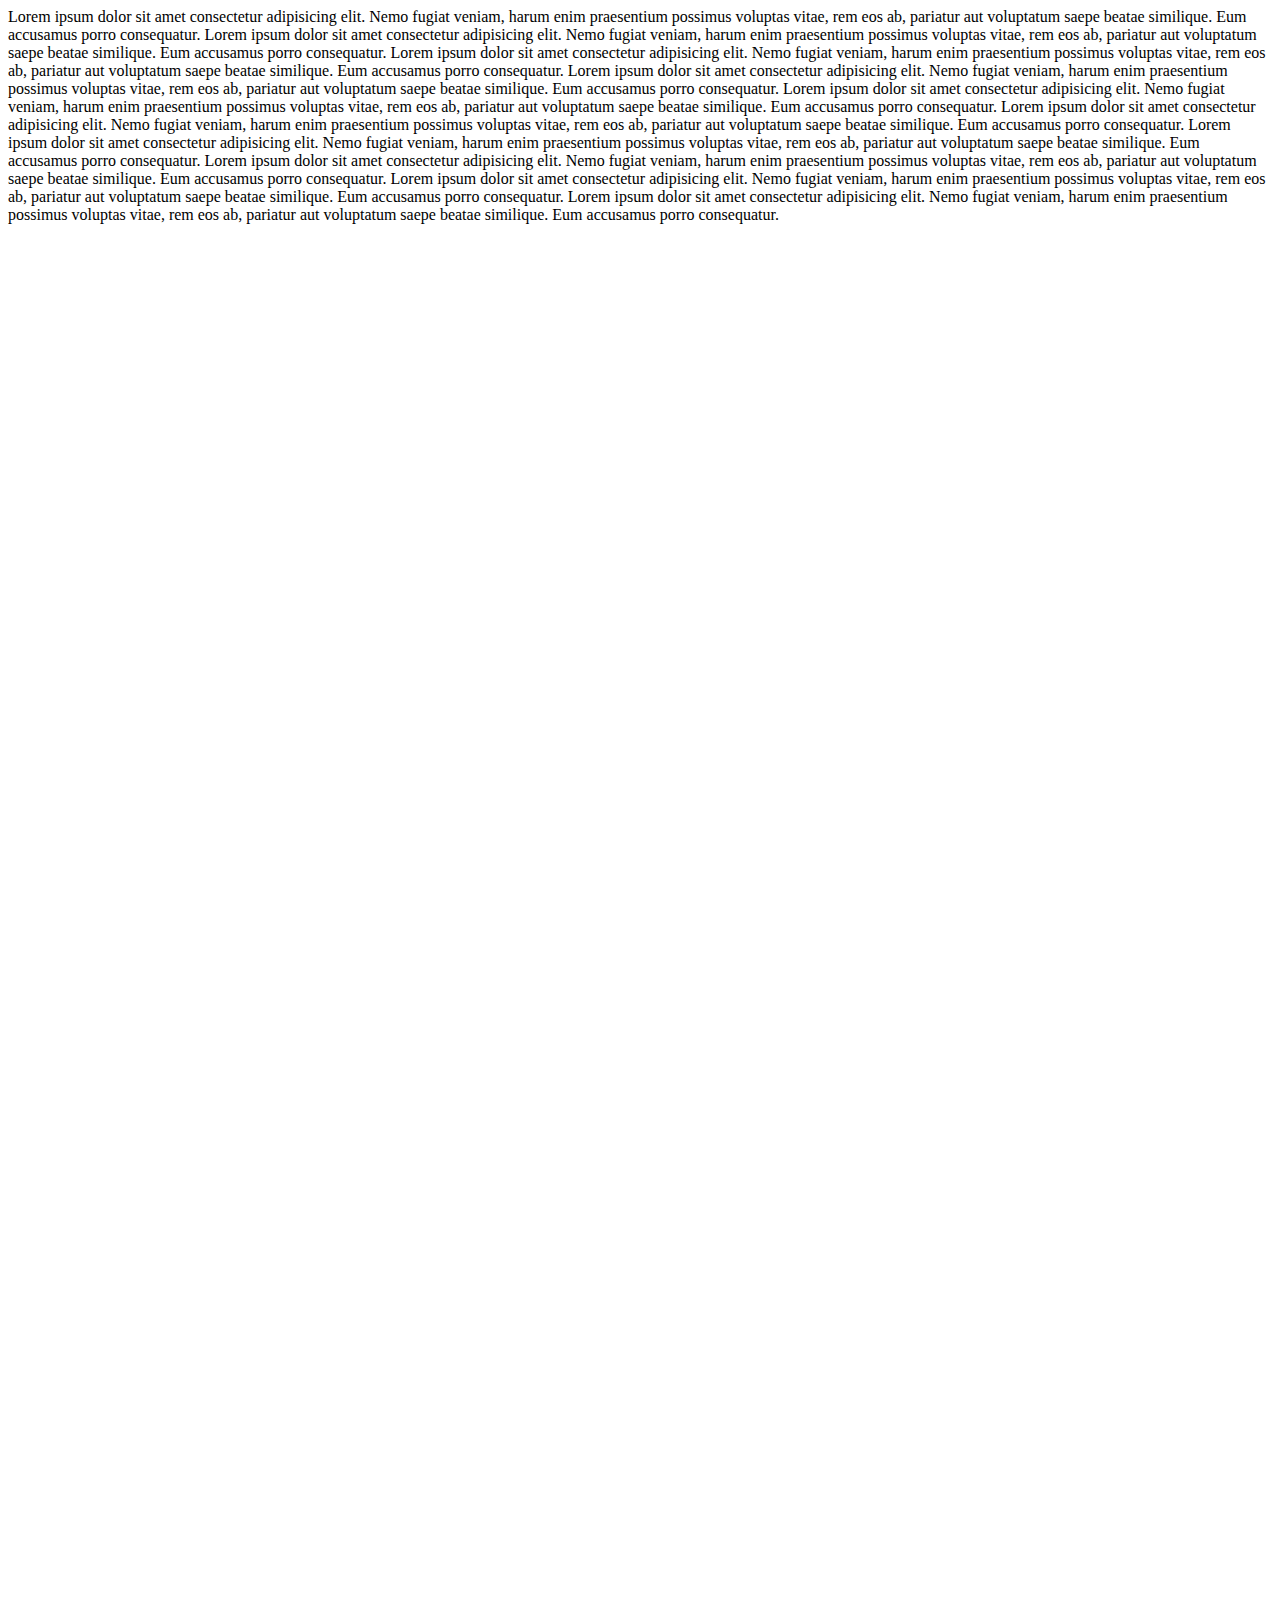
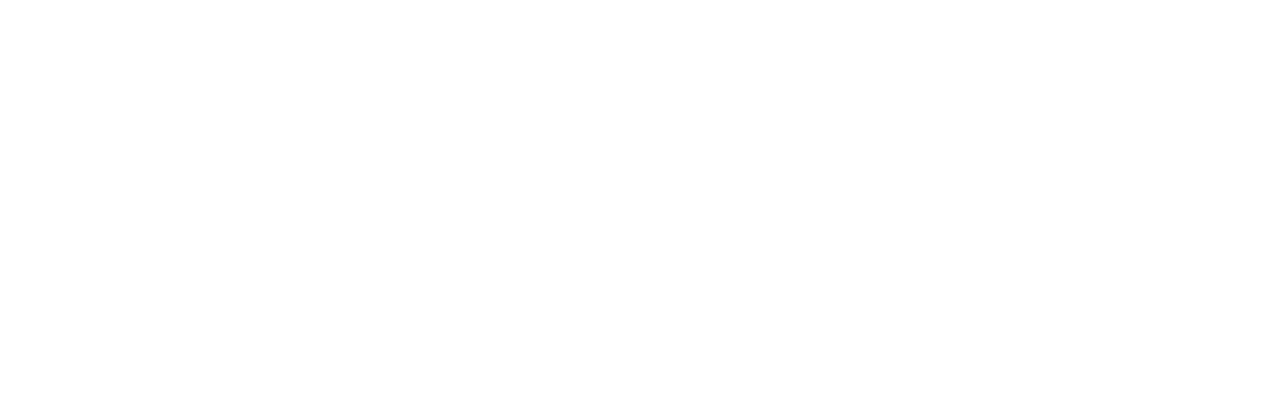
==== test.html @ b014ce38 "Tus scroll" ====
<!DOCTYPE html>
<html lang="en">

<head>
    <meta charset="UTF-8">
    <meta http-equiv="X-UA-Compatible" content="IE=edge">
    <meta name="viewport" content="width=device-width, initial-scale=1.0">
    <title>Document</title>
</head>

<body>
    <div id="hh" style="height:2000px">
        Lorem ipsum dolor sit amet consectetur adipisicing elit. Nemo fugiat veniam, harum enim praesentium possimus
        voluptas vitae, rem eos ab, pariatur aut voluptatum saepe beatae similique. Eum accusamus porro consequatur.
        Lorem ipsum dolor sit amet consectetur adipisicing elit. Nemo fugiat veniam, harum enim praesentium possimus
        voluptas vitae, rem eos ab, pariatur aut voluptatum saepe beatae similique. Eum accusamus porro consequatur.
        Lorem ipsum dolor sit amet consectetur adipisicing elit. Nemo fugiat veniam, harum enim praesentium possimus
        voluptas vitae, rem eos ab, pariatur aut voluptatum saepe beatae similique. Eum accusamus porro consequatur.
        Lorem ipsum dolor sit amet consectetur adipisicing elit. Nemo fugiat veniam, harum enim praesentium possimus
        voluptas vitae, rem eos ab, pariatur aut voluptatum saepe beatae similique. Eum accusamus porro consequatur.
        Lorem ipsum dolor sit amet consectetur adipisicing elit. Nemo fugiat veniam, harum enim praesentium possimus
        voluptas vitae, rem eos ab, pariatur aut voluptatum saepe beatae similique. Eum accusamus porro consequatur.
        Lorem ipsum dolor sit amet consectetur adipisicing elit. Nemo fugiat veniam, harum enim praesentium possimus
        voluptas vitae, rem eos ab, pariatur aut voluptatum saepe beatae similique. Eum accusamus porro consequatur.
        Lorem ipsum dolor sit amet consectetur adipisicing elit. Nemo fugiat veniam, harum enim praesentium possimus
        voluptas vitae, rem eos ab, pariatur aut voluptatum saepe beatae similique. Eum accusamus porro consequatur.
        Lorem ipsum dolor sit amet consectetur adipisicing elit. Nemo fugiat veniam, harum enim praesentium possimus
        voluptas vitae, rem eos ab, pariatur aut voluptatum saepe beatae similique. Eum accusamus porro consequatur.
        Lorem ipsum dolor sit amet consectetur adipisicing elit. Nemo fugiat veniam, harum enim praesentium possimus
        voluptas vitae, rem eos ab, pariatur aut voluptatum saepe beatae similique. Eum accusamus porro consequatur.
        Lorem ipsum dolor sit amet consectetur adipisicing elit. Nemo fugiat veniam, harum enim praesentium possimus
        voluptas vitae, rem eos ab, pariatur aut voluptatum saepe beatae similique. Eum accusamus porro consequatur.
    </div>
    <script>
        h = document.getElementsByClassName('body')
        h[0].scrollTop = 1000
    </script>
</body>

</html>
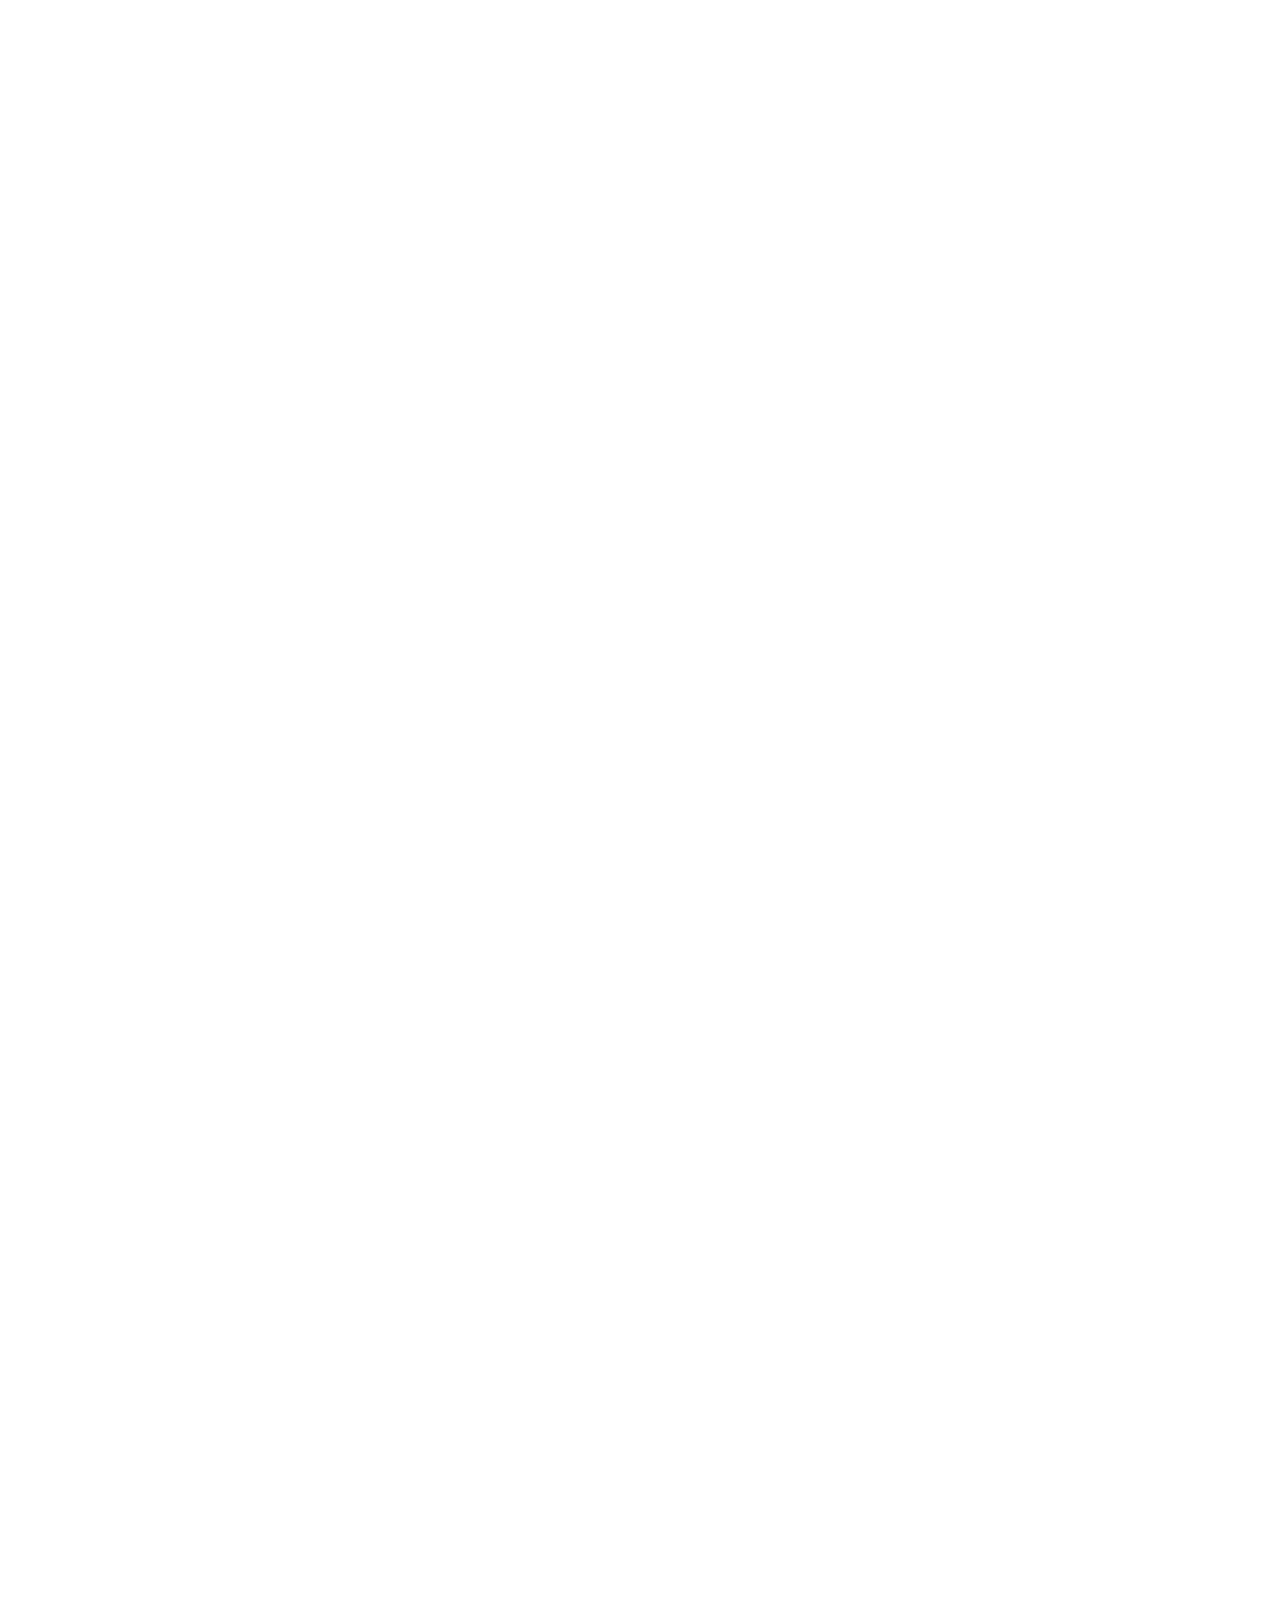
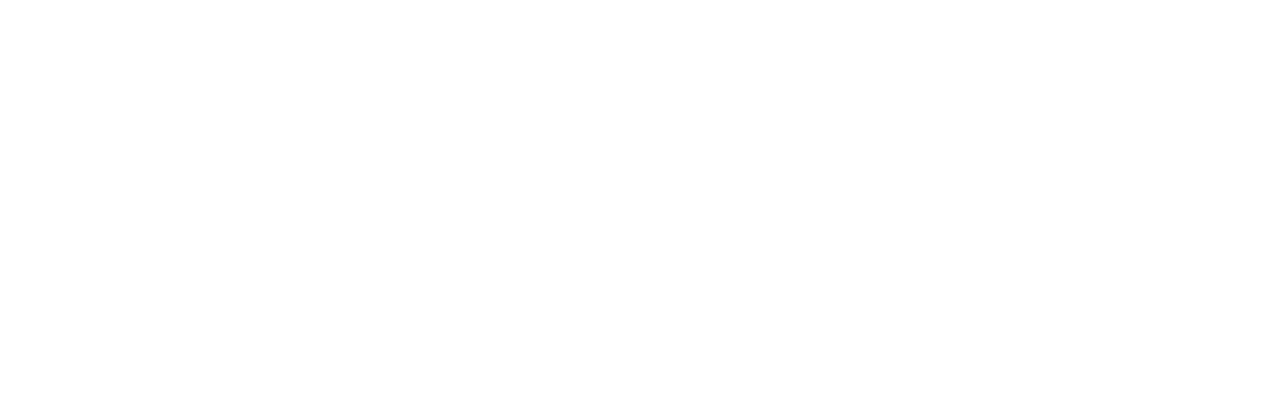
==== commit a9caf00a: "xong ban may tinh" ====
--- a/test.html
+++ b/test.html
@@ -8,32 +8,46 @@
     <title>Document</title>
 </head>
 
-<body>
+<body onload="get_doc('1-0giOPh6xQKJpUp94_6Gbr4zM04B9CvV')">
     <div id="hh" style="height:2000px">
-        Lorem ipsum dolor sit amet consectetur adipisicing elit. Nemo fugiat veniam, harum enim praesentium possimus
-        voluptas vitae, rem eos ab, pariatur aut voluptatum saepe beatae similique. Eum accusamus porro consequatur.
-        Lorem ipsum dolor sit amet consectetur adipisicing elit. Nemo fugiat veniam, harum enim praesentium possimus
-        voluptas vitae, rem eos ab, pariatur aut voluptatum saepe beatae similique. Eum accusamus porro consequatur.
-        Lorem ipsum dolor sit amet consectetur adipisicing elit. Nemo fugiat veniam, harum enim praesentium possimus
-        voluptas vitae, rem eos ab, pariatur aut voluptatum saepe beatae similique. Eum accusamus porro consequatur.
-        Lorem ipsum dolor sit amet consectetur adipisicing elit. Nemo fugiat veniam, harum enim praesentium possimus
-        voluptas vitae, rem eos ab, pariatur aut voluptatum saepe beatae similique. Eum accusamus porro consequatur.
-        Lorem ipsum dolor sit amet consectetur adipisicing elit. Nemo fugiat veniam, harum enim praesentium possimus
-        voluptas vitae, rem eos ab, pariatur aut voluptatum saepe beatae similique. Eum accusamus porro consequatur.
-        Lorem ipsum dolor sit amet consectetur adipisicing elit. Nemo fugiat veniam, harum enim praesentium possimus
-        voluptas vitae, rem eos ab, pariatur aut voluptatum saepe beatae similique. Eum accusamus porro consequatur.
-        Lorem ipsum dolor sit amet consectetur adipisicing elit. Nemo fugiat veniam, harum enim praesentium possimus
-        voluptas vitae, rem eos ab, pariatur aut voluptatum saepe beatae similique. Eum accusamus porro consequatur.
-        Lorem ipsum dolor sit amet consectetur adipisicing elit. Nemo fugiat veniam, harum enim praesentium possimus
-        voluptas vitae, rem eos ab, pariatur aut voluptatum saepe beatae similique. Eum accusamus porro consequatur.
-        Lorem ipsum dolor sit amet consectetur adipisicing elit. Nemo fugiat veniam, harum enim praesentium possimus
-        voluptas vitae, rem eos ab, pariatur aut voluptatum saepe beatae similique. Eum accusamus porro consequatur.
-        Lorem ipsum dolor sit amet consectetur adipisicing elit. Nemo fugiat veniam, harum enim praesentium possimus
-        voluptas vitae, rem eos ab, pariatur aut voluptatum saepe beatae similique. Eum accusamus porro consequatur.
+        
     </div>
+
+
+
+
     <script>
-        h = document.getElementsByClassName('body')
-        h[0].scrollTop = 1000
+        function get_doc(id) {
+
+            const url = 'https://drive.google.com/uc?export=adownlod&id=1-0giOPh6xQKJpUp94_6Gbr4zM04B9CvV'
+            if (self.fetch) {
+                var setHeaders = new Headers();
+                setHeaders.append('Authorization', 'Bearer ' + authToken.access_token);
+                setHeaders.append('Content-Type', mime);
+
+                var setOptions = {
+                    method: 'GET',
+                    headers: setHeaders
+                };
+                fetch(url, setOptions)
+                    .then(response => {
+                        if (response.ok) {
+                            var reader = response.body.getReader();
+                            var decoder = new TextDecoder();
+                            reader.read().then(function (result) {
+                                var data = {}
+                                data = decoder.decode(result.value, { stream: !result.done });
+                                console.log(data);
+                            });
+                        }
+                        else {
+                            console.log("Response wast not ok");
+                        }
+                    }).catch(error => {
+                        console.log("There is an error " + error.message);
+                    });
+            }
+        }
     </script>
 </body>
 
